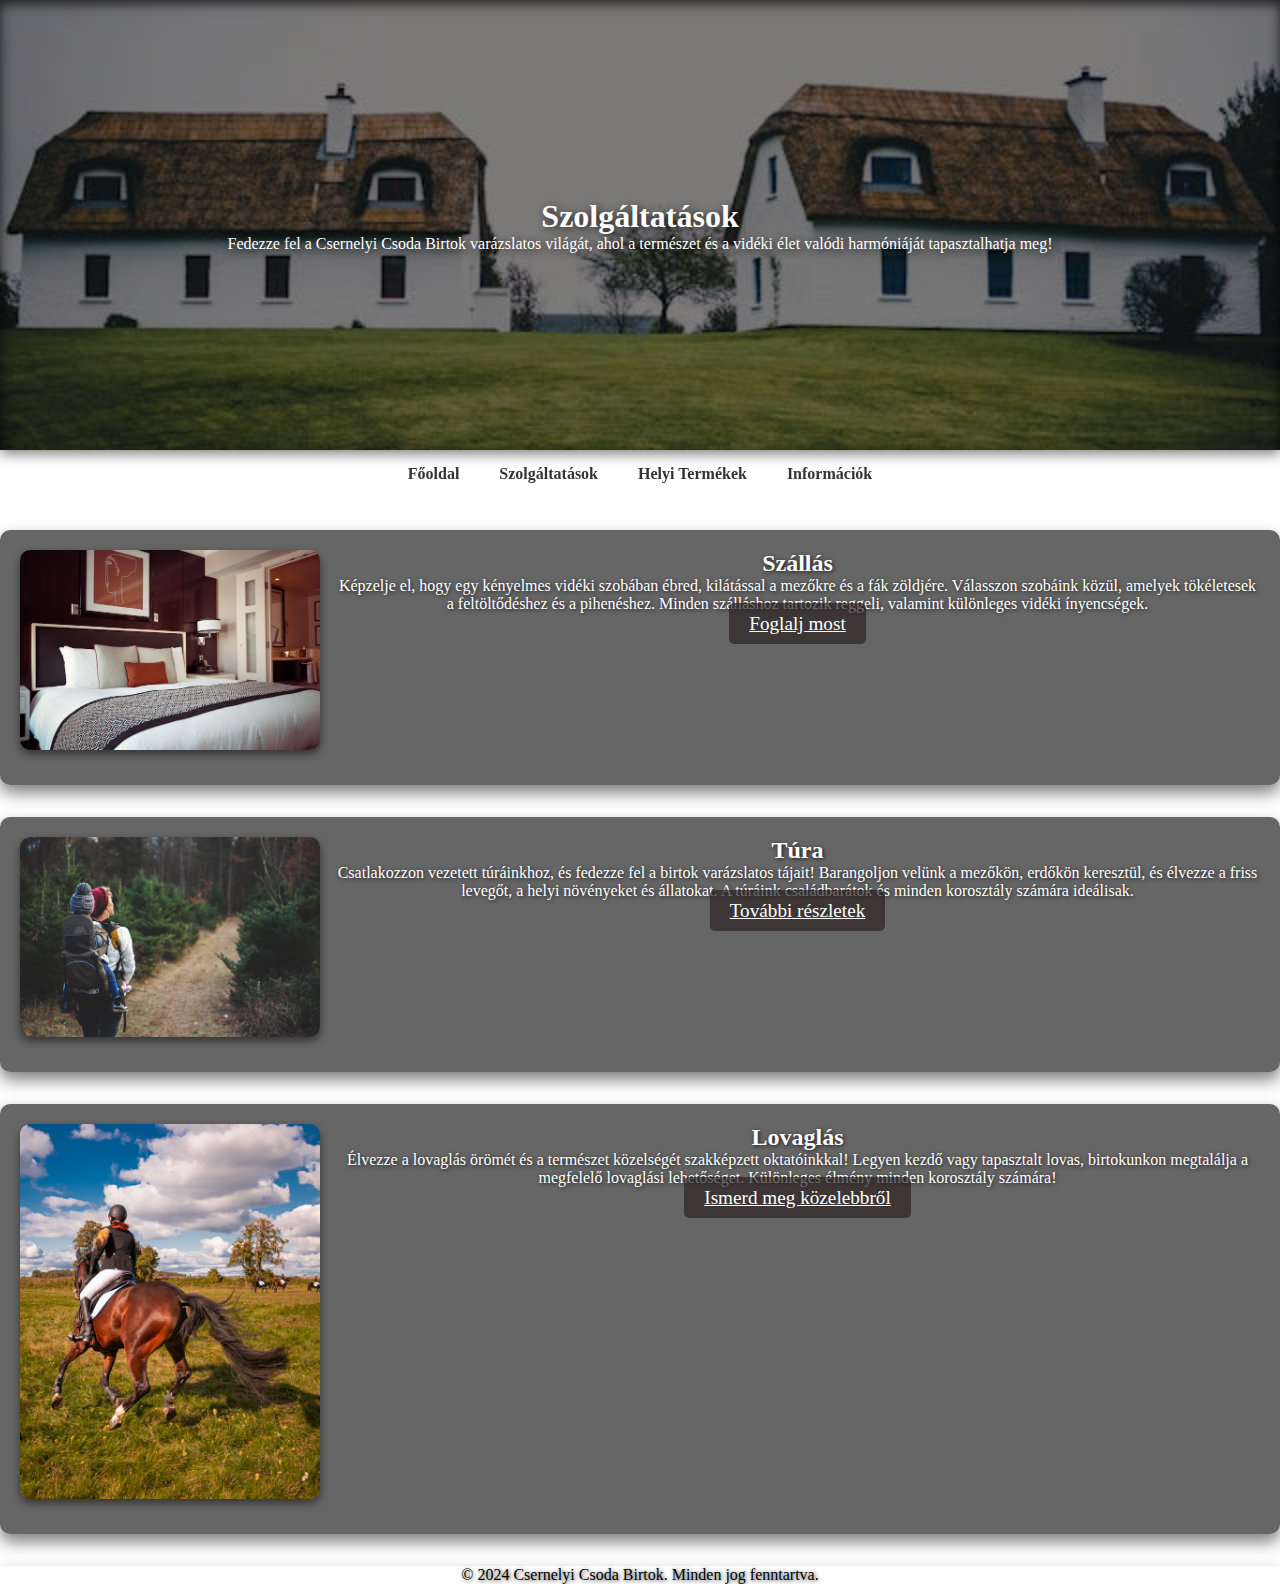
==== szolgaltatasok.html @ d5cd048e "Első feltöltés" ====
<!DOCTYPE html>
<html lang="hu">

<head>
    <meta charset="UTF-8">
    <meta name="viewport" content="width=device-width, initial-scale=1.0">
    <title>Csernelyi Csoda Birtok - Szolgáltatások</title>
    <meta name="description"
        content="Tekintse meg a Csernelyi Csoda Birtok szolgáltatásait: szállás, túrák és lovaglás. Élvezze a természet közelségét és egy pihentető kikapcsolódást.">
    <link rel="stylesheet" href="css/style.css">
</head>

<body>

    <div class="container-subpage">

        <header>
            <h1>Szolgáltatások</h1>
            <p>Fedezze fel a Csernelyi Csoda Birtok varázslatos világát, ahol a természet és a vidéki élet valódi
                harmóniáját tapasztalhatja meg!</p>
        </header>

        <nav class="navbar">
            <nav class="navbar">
                <ul class="menu">
                    <li class="menu-item"><a href="index.html">Főoldal</a></li>
                    <li class="menu-item">
                        <a href="szolgaltatasok.html">Szolgáltatások</a>
                        <ul class="submenu">
                            <li><a href="szolgaltatasok.html#szallas">Szállás</a></li>
                            <li><a href="szolgaltatasok.html#tura">Túra</a></li>
                            <li><a href="szolgaltatasok.html#lovaglas">Lovaglás</a></li>
                        </ul>
                    </li>
                    <li class="menu-item">
                        <a href="helyi-termekek.html">Helyi Termékek</a>
                        <ul class="submenu">
                            <li><a href="helyi-termekek.html#sajtok">Sajtok</a></li>
                            <li><a href="helyi-termekek.html#husok">Húsok</a></li>
                            <li><a href="helyi-termekek.html#szorpok">Szörpök</a></li>
                        </ul>
                    </li>
                    <li class="menu-item">
                        <a href="infok.html">Információk</a>
                        <ul class="submenu">
                            <li><a href="infok.html#rolunk">Rólunk</a></li>
                            <li><a href="infok.html#kapcsolat">Kapcsolat</a></li>
                            <li><a href="infok.html#gallery">Galéria</a></li>
                        </ul>
                    </li>
                </ul>
            </nav>
        </nav>

        <main class="szolgaltatasok">

            <section id="szallas" class="szallas">
                    <img src="img/szallas.jpg" alt="Csernelyi szállás">
                    <h2>Szállás</h2>
                    <p>Képzelje el, hogy egy kényelmes vidéki szobában ébred, kilátással a mezőkre és a fák zöldjére.
                        Válasszon szobáink közül, amelyek tökéletesek a feltöltődéshez és a pihenéshez. Minden
                        szálláshoz tartozik reggeli, valamint különleges vidéki ínyencségek.</p>
                    <a href="infok.html#forms" class="button">Foglalj most</a>
            </section>

            <section id="tura" class="tura">
                    <img src="img/tura.jpg" alt="Túrázás a Csernelyi Csoda Birtokon">
                    <h2>Túra</h2>
                    <p>Csatlakozzon vezetett túráinkhoz, és fedezze fel a birtok varázslatos tájait! Barangoljon velünk
                        a mezőkön, erdőkön keresztül, és élvezze a friss levegőt, a helyi növényeket és állatokat. A
                        túráink családbarátok és minden korosztály számára ideálisak.</p>
                    <a href="infok.html#forms" class="button">További részletek</a>
            </section>

            <section id="lovaglas" class="lovaglas">
                    <img src="img/lovaglas.jpg" alt="Lovaglás Csernelyi Csoda Birtokon">
                    <h2>Lovaglás</h2>
                    <p>Élvezze a lovaglás örömét és a természet közelségét szakképzett oktatóinkkal! Legyen kezdő vagy
                        tapasztalt lovas, birtokunkon megtalálja a megfelelő lovaglási lehetőséget. Különleges élmény
                        minden korosztály számára!</p>
                    <a href="infok.html#forms" class="button">Ismerd meg közelebbről</a>
            </section>
        </main>

        <footer>
            <p>&copy; 2024 Csernelyi Csoda Birtok. Minden jog fenntartva.</p>
        </footer>

    </div>

    <script src="script/scroll.js"></script>

</body>

</html>
---- css/style.css ----
* {
    box-sizing: border-box;
    margin: 0;
    padding: 0;
}

body {
    text-align: center;
    min-height: 100vh;
}

/* Container */
.container {
    width: 100%;
    display: grid;
    grid-template-areas:
        "header header header header header"
        "nav nav nav nav nav"
        "left-kapcsolat bevezetes bevezetes bevezetes right-vendegelmenyek"
        "left-kapcsolat szolgaltatasok szolgaltatasok szolgaltatasok right-vendegelmenyek"
        "left-kapcsolat helyi-termekek helyi-termekek helyi-termekek right-vendegelmenyek"
        "footer footer footer footer footer";
    grid-template-columns: repeat(5, 1fr);
    gap: 20px;
}

/* Header */

header {
    grid-area: header;
    background-image: url(../img/tanyahaz.jpg);
    background-size: cover;
    background-position: center;
    height: 50vh;
    display: flex;
    flex-direction: column;
    align-items: center;
    justify-content: center;
    color: #ffffff;
    position: relative;
    padding: 20px;
    box-shadow: 0px 4px 12px rgba(0, 0, 0, 0.5);
    text-shadow: 2px 2px 8px rgba(0, 0, 0, 0.8);
}

header::after {
    content: '';
    position: absolute;
    top: 0;
    left: 0;
    right: 0;
    bottom: 0;
    background-color: rgba(0, 0, 0, 0.5);
    z-index: 1;
    box-shadow: inset 0px 4px 12px rgba(0, 0, 0, 0.7);
}

header h1,
header p {
    position: relative;
    z-index: 2;
}

/* Header video */

.modal {
    display: none;
    position: fixed;
    z-index: 1000;
    left: 0;
    top: 0;
    width: 100%;
    height: 100%;
    background-color: rgba(0, 0, 0, 0.8);
}

.modal-content {
    position: relative;
    margin: auto;
    padding: 0;
    width: 80%;
    max-width: 800px;
    top: 50%;
    transform: translateY(-50%);
    z-index: 1001;
}

/* Header gomb */

.button {
    margin-top: 20px;
    padding: 10px 20px;
    background-color: rgba(40, 31, 31, 0.672);
    color: #ffffff;
    border: none;
    border-radius: 5px;
    cursor: pointer;
    transition: background-color 0.3s, transform 0.2s;
    font-size: 1.2em;
    position: relative;
    z-index: 2;
}

.button:hover {
    background-color: rgba(255, 0, 0, 1);
    transform: scale(1.05);
}

/* grid-area */

.bevezetes {
    grid-area: bevezetes;
}

.szolgaltatasok {
    grid-area: szolgaltatasok;
}

.helyi-termekek {
    grid-area: helyi-termekek;
}

/* Left-Kapcsolat */

.left-kapcsolat {
    background-color: rgba(0, 0, 0, 0.6);
    grid-area: left-kapcsolat;
    padding: 20px;
    border-radius: 8px;
    display: flex;
    flex-direction: column;
    align-items: center;
    justify-content: center;
    transition: transform 0.3s ease;
    width: 100%;
    box-shadow: 0px 4px 12px rgba(0, 0, 0, 0.5);
}

.left-kapcsolat:hover {
    transform: scale(1.02);
}

.left-kapcsolat h2,
.left-kapcsolat p {
    text-shadow: 1px 1px 4px rgba(0, 0, 0, 0.8);
    color: #fff;
}

.contact-links {
    display: flex;
    flex-direction: column;
    gap: 10px;
    margin-bottom: 20px;
}

.contact-item {
    display: flex;
    align-items: center;
    font-size: 1.2em;
    color: #f7f7f7;
    text-decoration: none;
    padding: 8px;
    border-radius: 5px;
    transition: background-color 0.3s ease, color 0.3s ease;
    box-shadow: 0px 2px 5px rgba(0, 0, 0, 0.3);
}

.contact-item i {
    margin-right: 10px;
    font-size: 22px;
}

.contact-item:hover {
    background-color: #007bff;
    color: #fff;
}

.map {
    margin-top: 20px;
    box-shadow: 0px 4px 8px rgba(0, 0, 0, 0.4);
}

.map iframe {
    border-radius: 8px;
}

/* Righ-Vendégélmények */

.right-vendegelmenyek {
    background-color: rgba(0, 0, 0, 0.6);
    grid-area: right-vendegelmenyek;
    padding: 20px;
    border-radius: 10px;
    display: flex;
    flex-direction: column;
    align-items: center;
    justify-content: center;
    transition: transform 0.3s ease;
    width: 100%;
    box-shadow: 0px 4px 12px rgba(0, 0, 0, 0.5);
}

.right-vendegelmenyek:hover {
    transform: scale(1.02);
}

.right-vendegelmenyek h2,
.right-vendegelmenyek p {
    text-shadow: 1px 1px 4px rgba(0, 0, 0, 0.8); 
    color: #fff;
}

.testimonial-container {
    position: relative;
    height: 150px;
    overflow: hidden;
    margin: 20px 0;
    box-shadow: 0px 4px 10px rgba(0, 0, 0, 0.5);
    border-radius: 8px;
    background-color: rgba(255, 255, 255, 0.1);
}

.testimonial {
    display: none;
    opacity: 0;
    transition: opacity 0.5s ease;
}

.testimonial.active {
    display: block;
    opacity: 1;
}

.testimonial-buttons {
    text-align: center;
    margin: 20px 0;
}

.prev-button,
.next-button {
    padding: 10px 15px;
    margin: 0 10px;
    background-color: #007bff;
    color: #ffffff;
    border: none;
    border-radius: 5px;
    cursor: pointer;
    transition: background-color 0.3s, transform 0.2s;
}

.prev-button:hover,
.next-button:hover {
    background-color: #0056b3;
    transform: scale(1.05);
}

/* Footer */
footer {
    grid-area: footer;
    display: flex;
    align-items: center;
    justify-content: center;
    text-align: center;
    box-shadow: 0px 8px 16px rgba(0, 0, 0, 0.5);
}

.zaro {
    background-color: rgba(0, 0, 0, 0.6);
    color: white !important;
    padding: 40px 20px;
    position: relative;
    width: 100%;
    border-radius: 10px;
    box-shadow: 0px 4px 12px rgba(0, 0, 0, 0.5);
}

footer h2,
footer p {
    text-shadow: 1px 1px 4px rgba(0, 0, 0, 0.8);
}

/* Navbar */
.navbar {
    grid-area: nav;
    width: 100%;
    background-color: transparent;
    position: sticky;
    top: 0;
    transition: background-color 0.3s ease;
    z-index: 10;
}

.menu {
    display: flex;
    list-style-type: none;
    padding: 0;
    margin: 0;
    justify-content: center;
}

.menu-item {
    position: relative;
}

.menu-item a {
    display: block;
    padding: 15px 20px;
    color: #333;
    text-decoration: none;
    font-weight: bold;
    transition: color 0.3s ease;
}

.menu-item a:hover {
    color: #007bff;
}

.submenu {
    display: none;
    position: absolute;
    top: 100%;
    left: 0;
    background-color: #ffffff;
    box-shadow: 0px 8px 16px rgba(0, 0, 0, 0.2);
    list-style: none;
    padding: 0;
    margin: 0;
    z-index: 10;
}

.menu-item:hover .submenu {
    display: block;
}

.submenu li a {
    padding: 10px 20px;
    display: block;
    color: #333 !important;
    text-decoration: none;
}

.submenu li a:hover {
    background-color: #f0f0f0;
    color: #007bff;
}

/* Scrolled Navbar */
.scrolled {
    background-color: rgba(128, 128, 128, 0.8);
}

.scrolled .menu-item a {
    color: white;
}

/* Section */
section {
    margin: 2em 0;
    padding: 20px;
    border-radius: 10px;
    background-color: rgba(0, 0, 0, 0.6);
    transition: transform 0.2s;
    box-shadow: 0px 8px 16px rgba(0, 0, 0, 0.5); /* Külső árnyék */
    color: #ffffff;
}

section:hover {
    transform: translateY(-5px);
}

section h2,
section p,
section ul li {
    text-shadow: 1px 1px 4px rgba(0, 0, 0, 0.8);
}

section ul li {
    list-style-type: none;
    font-size: 1.2em;
    margin: 10px 0;
    color: #ffffff;
}

img {
    width: 100%;
    max-width: 300px; 
    height: auto; 
    border-radius: 10px;
    margin: 0 15px 15px 0;
    float: left;
    box-shadow: 0 4px 8px rgba(0, 0, 0, 0.5);
}

section::after {
    content: "";
    display: table;
    clear: both;
}

/* form */

.button-container {
    margin-bottom: 20px;
}

.tab-button {
    background-color: #444;
    color: white;
    border: none;
    padding: 15px 20px;
    margin: 10px;
    cursor: pointer;
    font-size: 1.2em;
    transition: background-color 0.3s;
    box-shadow: 0 2px 5px rgba(0, 0, 0, 0.5);
}

.tab-button:hover {
    background-color: #666;
}

.form-container {
    background-color: rgba(100, 100, 100, 0.8);
    padding: 40px;
    border-radius: 10px;
    box-shadow: 0 4px 20px rgba(0, 0, 0, 0.3);
    text-align: center;
}

.form {
    display: none;
}

.form.active {
    display: block;
}

input, textarea {
    width: 100%;
    padding: 10px;
    margin: 10px 0;
    border: none;
    border-radius: 5px;
}

button[type="submit"] {
    background-color: #28a745;
    color: white;
    border: none;
    padding: 10px 15px;
    cursor: pointer;
    border-radius: 5px;
    transition: background-color 0.3s;
}

button[type="submit"]:hover {
    background-color: #218838;
}

/* CTA Button */
.cta-button {
    background-color: #007bff;
    color: #ffffff;
    padding: 10px 20px;
    border: none;
    border-radius: 5px;
    font-size: 1.1em;
    font-weight: bold;
    text-decoration: none;
    display: inline-block;
    text-align: center;
    transition: background-color 0.3s, box-shadow 0.3s;
    box-shadow: 0 4px 8px rgba(0, 0, 0, 0.4);
}

.cta-button:hover {
    background-color: #0056b3;
    box-shadow: 0 6px 12px rgba(0, 0, 0, 0.5);
}

/* reszponzív dizájn */

@media (max-width: 768px) {
    .container {
        grid-template-areas:
            "header"
            "nav"
            "left-kapcsolat"
            "bevezetes"
            "szolgaltatasok"
            "helyi-termekek"
            "right-vendegelmenyek"
            "footer";
        grid-template-columns: 1fr;
    }

    header {
        height: 30vh;
    }

    h1 {
        font-size: 2.5em;
    }

    .button {
        font-size: 1em;
    }

    .left-kapcsolat,
    .right-vendegelmenyek {
        margin: 0 10px;
    }

    .contact-item {
        font-size: 16px;
    }
}

@media (max-width: 480px) {
    h1 {
        font-size: 2em;
    }

    .left-kapcsolat h2,
    .right-vendegelmenyek h2 {
        font-size: 20px;
    }

    .left-kapcsolat p,
    .right-vendegelmenyek p {
        font-size: 14px;
    }
}
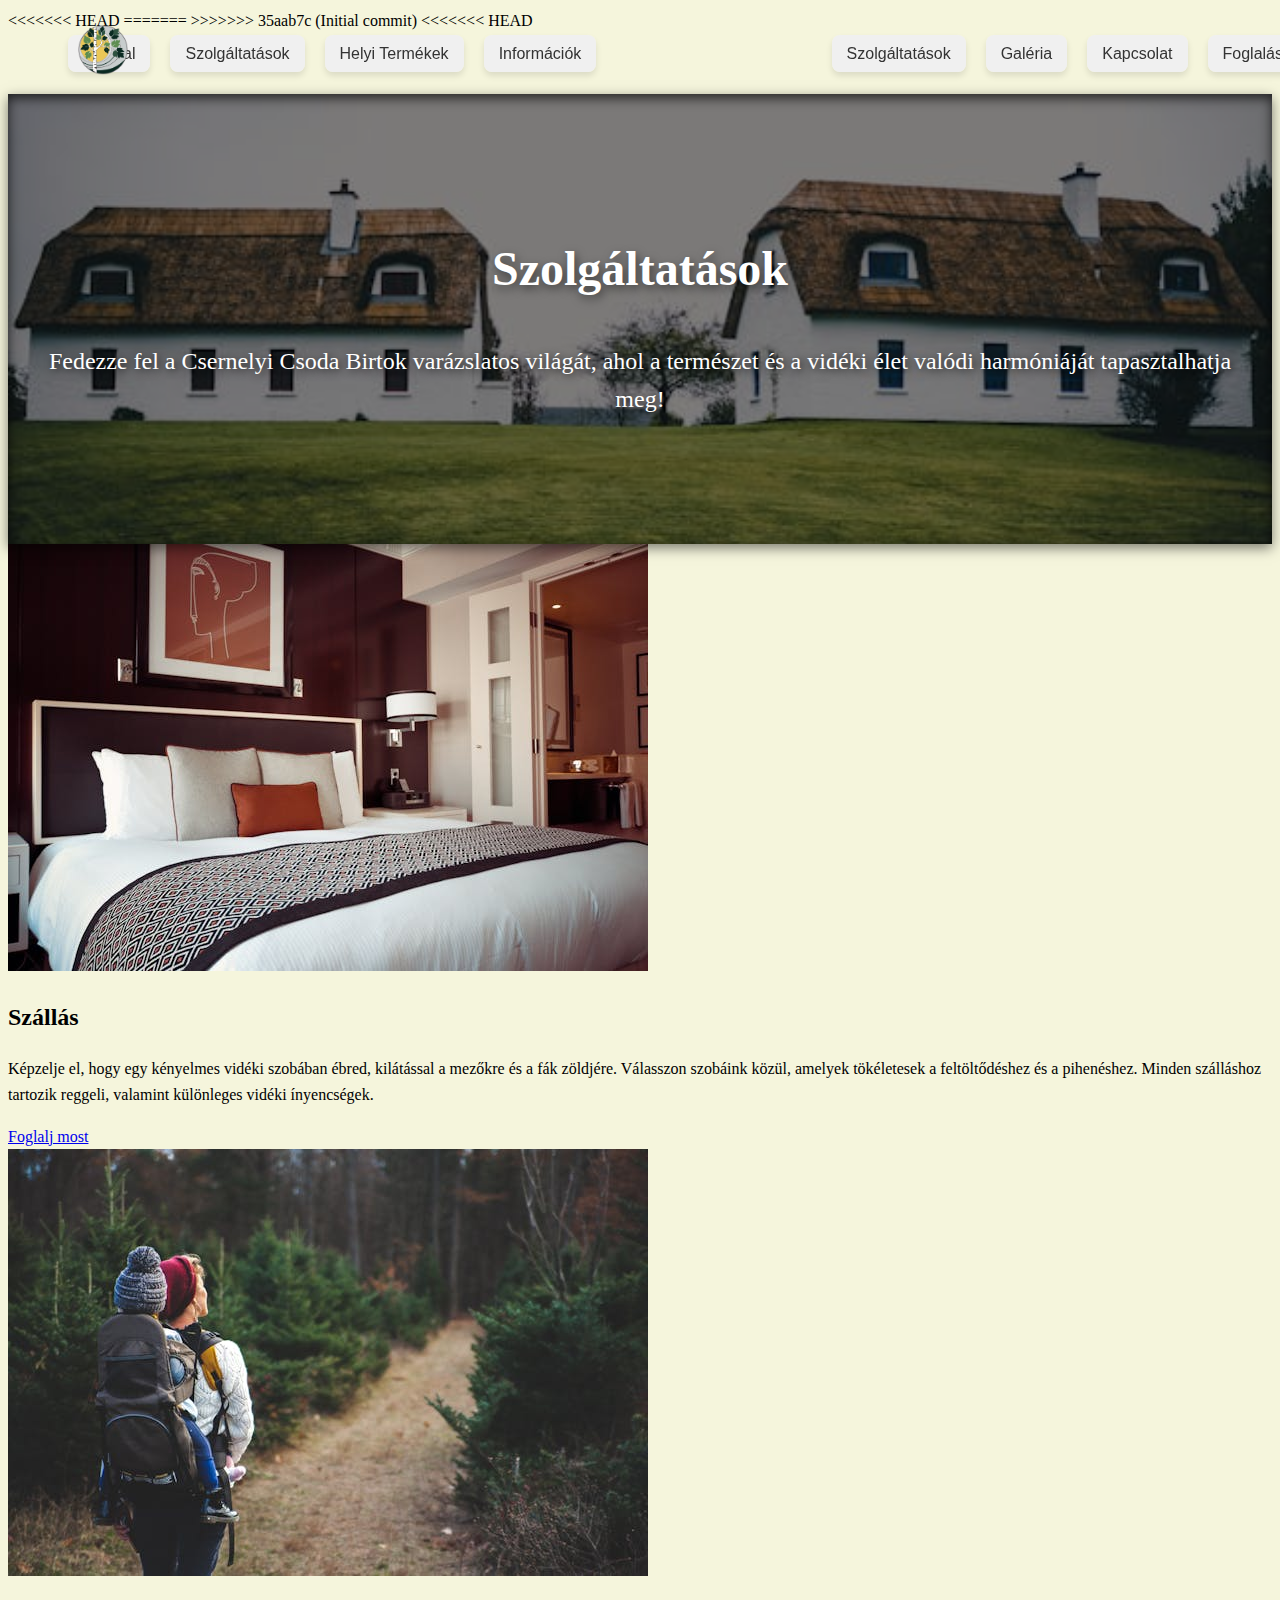
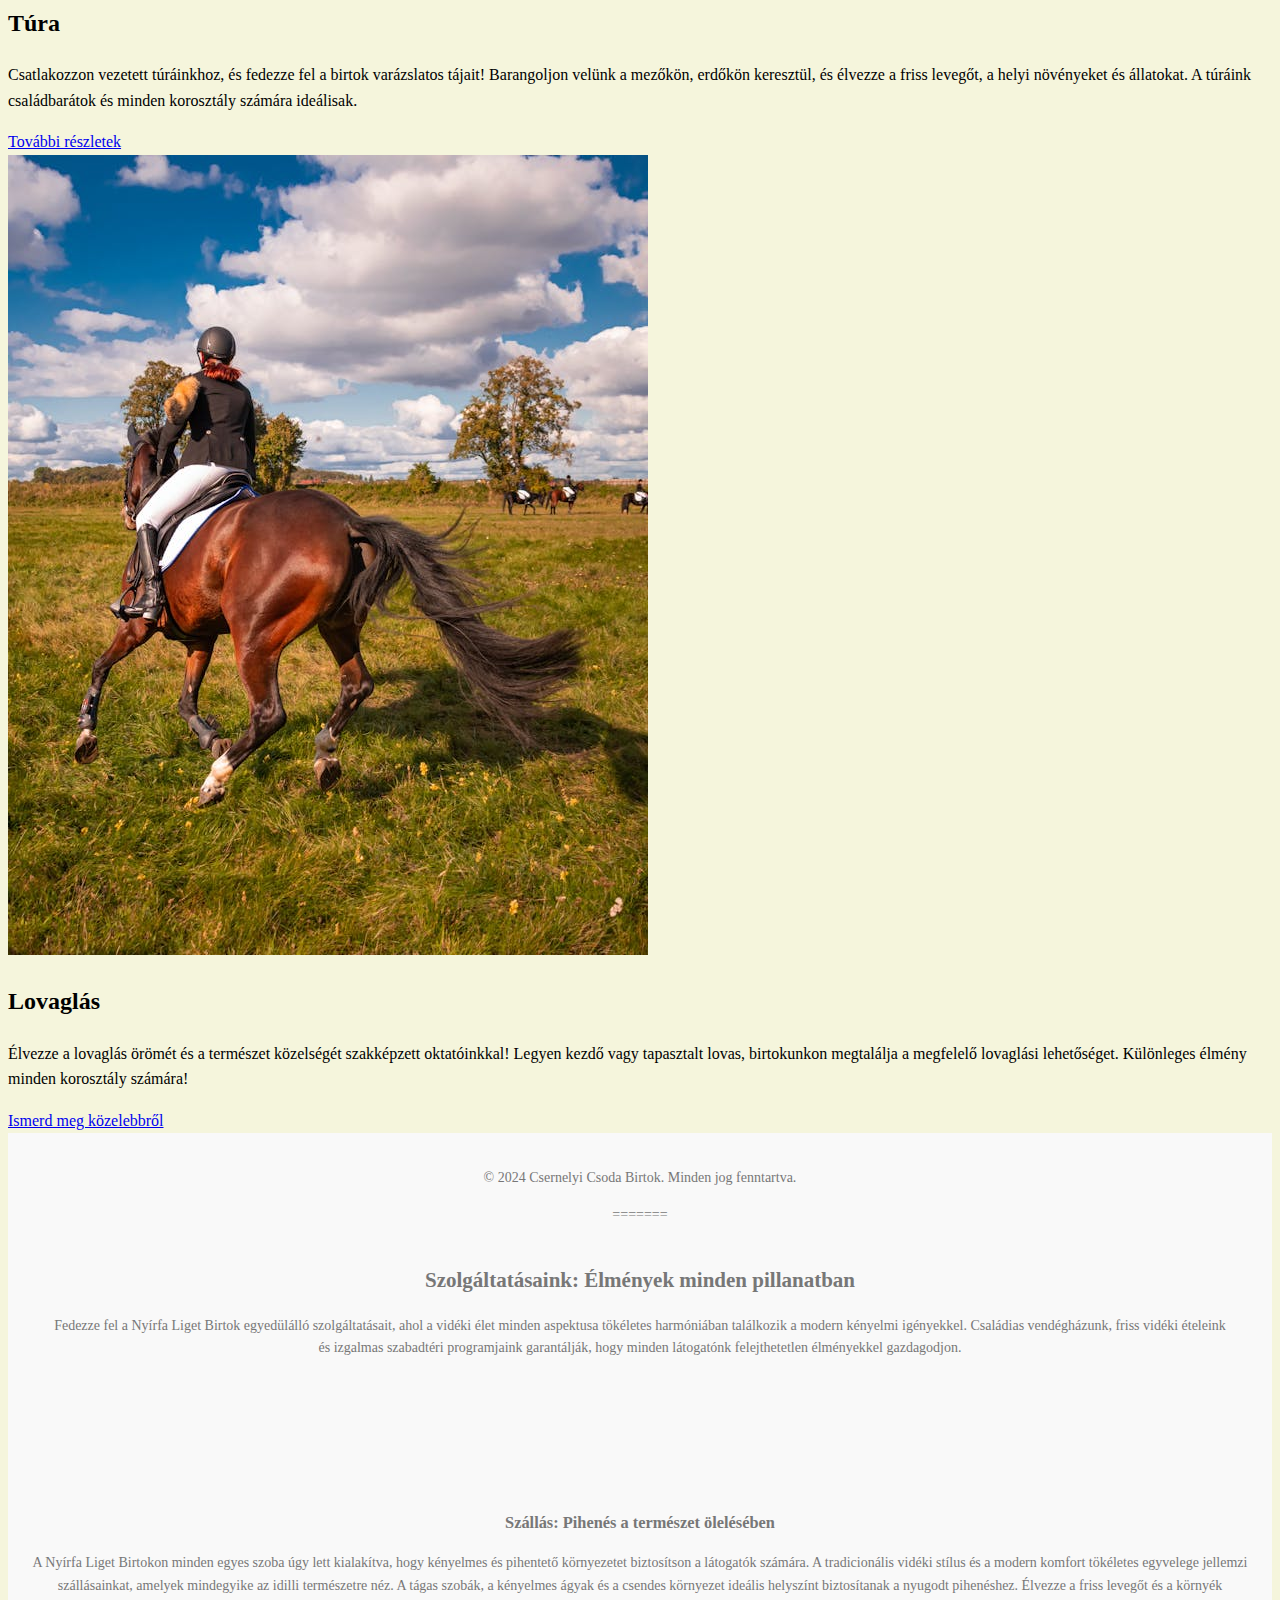
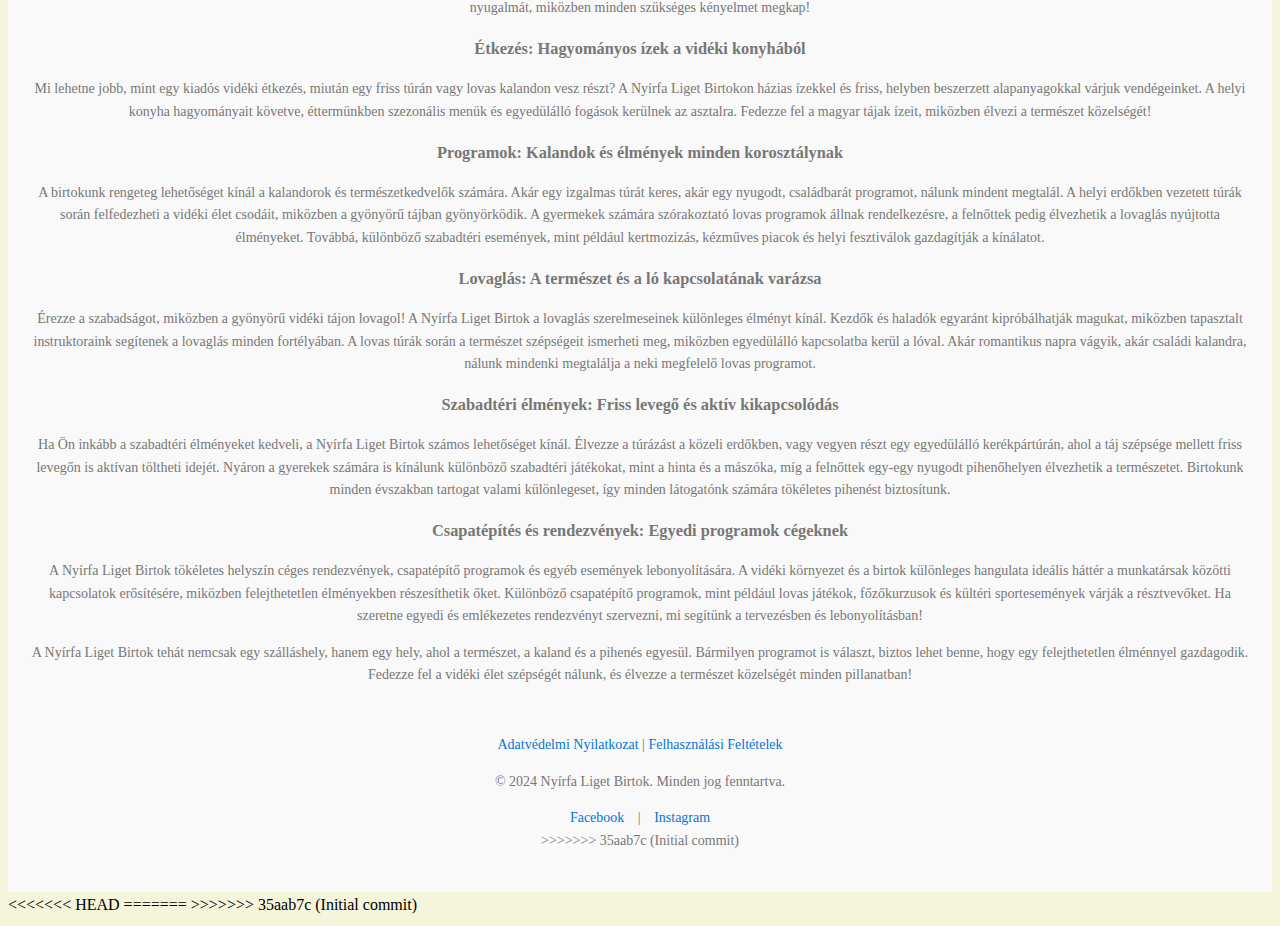
==== commit 55e64ee3: "Initial commit" ====
--- a/szolgaltatasok.html
+++ b/szolgaltatasok.html
@@ -4,13 +4,20 @@
 <head>
     <meta charset="UTF-8">
     <meta name="viewport" content="width=device-width, initial-scale=1.0">
+<<<<<<< HEAD
     <title>Csernelyi Csoda Birtok - Szolgáltatások</title>
     <meta name="description"
         content="Tekintse meg a Csernelyi Csoda Birtok szolgáltatásait: szállás, túrák és lovaglás. Élvezze a természet közelségét és egy pihentető kikapcsolódást.">
+=======
+    <title>Szolgáltatások</title>
+    <meta name="description"
+        content="Ismerje meg a Nyírfa Liget Birtok különleges szolgáltatásait! Kényelmes szállás, ínycsiklandó vidéki ételek, lovaglás és változatos szabadtéri programok várják a kikapcsolódásra és feltöltődésre vágyó vendégeket.">
+>>>>>>> 35aab7c (Initial commit)
     <link rel="stylesheet" href="css/style.css">
 </head>
 
 <body>
+<<<<<<< HEAD
 
     <div class="container-subpage">
 
@@ -84,12 +91,174 @@
 
         <footer>
             <p>&copy; 2024 Csernelyi Csoda Birtok. Minden jog fenntartva.</p>
+=======
+    <div class="container">
+
+
+         <!-- Navigation -->
+         <nav class="navbar" aria-label="Fő navigáció">
+
+            <a href="index.html" class="logo" aria-label="Nyírfa Liget főoldal">
+                <img src="img/logo.png" alt="Nyírfa Liget Birtok Logo">
+            </a>
+
+            <ul class="menu">
+
+                <li>
+                    <a href="szolgaltatasok.html" aria-label="Szolgáltatások oldal">Szolgáltatások</a>
+                    <ul class="submenu" aria-label="Szolgáltatások almenü">
+                        <li><a href="szolgaltatasok.html#szolg-szallas" aria-label="Szállás szolgáltatás">Szállás</a></li>
+                        <li><a href="szolgaltatasok.html#szolg-etkezes" aria-label="Étkezés szolgáltatás">Étkezés</a></li>
+                        <li><a href="szolgaltatasok.html#szolg-programok" aria-label="Programok szolgáltatás">Programok</a></li>
+                        <li><a href="szolgaltatasok.html#szolg-lovaglas" aria-label="Lovaglás szolgáltatás">Lovaglás</a></li>
+                        <li><a href="szolgaltatasok.html#szolg-szabadter" aria-label="Szabadtéri élmények szolgáltatás">Szabadtéri élmények</a></li>
+                        <li><a href="szolgaltatasok.html#szolg-csapatep" aria-label="Csapatépítés szolgáltatás">Csapatépítés</a></li>
+                    </ul>
+                </li>
+                <li><a href="galeria.html" aria-label="Galéria oldal">Galéria</a></li>
+                <li><a href="kapcsolat.html" aria-label="Kapcsolat oldal">Kapcsolat</a></li>
+                <li><a href="foglalas.html" aria-label="Foglalás oldal">Foglalás</a></li>
+            </ul>
+
+            <div class="mobile-menu-icon" aria-label="Mobil menü ikon" aria-expanded="false">
+                <span></span>
+                <span></span>
+                <span></span>
+            </div>
+
+            <div class="mobile-menu" aria-hidden="true">
+                <button class="close-button" aria-label="Menü bezárása">&times;</button>
+                <ul>
+                    <li><a href="index.html" aria-label="Főoldal">Főoldal</a></li>
+                    <li><a href="szolgaltatasok.html" aria-label="Szolgáltatások oldal">Szolgáltatások</a></li>
+                    <li><a href="galeria.html" aria-label="Galéria oldal">Galéria</a></li>
+                    <li><a href="kapcsolat.html" aria-label="Kapcsolat oldal">Kapcsolat</a></li>
+                    <li><a href="foglalas.html" aria-label="Foglalás oldal">Foglalás</a></li>
+                </ul>
+            </div>
+        </nav>
+
+        <!-- Main Content -->
+        <main>
+            <section class="szolgaltatasok" aria-labelledby="szolgaltatasok-cim">
+                    <h2 id="szolgaltatasok-cim">Szolgáltatásaink: Élmények minden pillanatban</h2>
+                    <p>Fedezze fel a Nyírfa Liget Birtok egyedülálló szolgáltatásait, ahol a vidéki élet minden
+                        aspektusa tökéletes
+                        harmóniában találkozik a modern kényelmi igényekkel. Családias vendégházunk, friss vidéki
+                        ételeink és izgalmas
+                        szabadtéri programjaink garantálják, hogy minden látogatónk felejthetetlen élményekkel
+                        gazdagodjon.</p>
+                </div>
+
+                <article id="szolg-szallas" class="szolg-article">
+                    <h3>Szállás: Pihenés a természet ölelésében</h3>
+                    <p>A Nyírfa Liget Birtokon minden egyes szoba úgy lett kialakítva, hogy kényelmes és pihentető
+                        környezetet
+                        biztosítson a látogatók számára. A tradicionális vidéki stílus és a modern komfort tökéletes
+                        egyvelege jellemzi
+                        szállásainkat, amelyek mindegyike az idilli természetre néz. A tágas szobák, a kényelmes ágyak
+                        és a csendes
+                        környezet ideális helyszínt biztosítanak a nyugodt pihenéshez. Élvezze a friss levegőt és a
+                        környék nyugalmát,
+                        miközben minden szükséges kényelmet megkap!</p>
+                </article>
+
+                <article id="szolg-etkezes" class="szolg-article">
+                    <h3>Étkezés: Hagyományos ízek a vidéki konyhából</h3>
+                    <p>Mi lehetne jobb, mint egy kiadós vidéki étkezés, miután egy friss túrán vagy lovas kalandon vesz
+                        részt? A Nyírfa
+                        Liget Birtokon házias ízekkel és friss, helyben beszerzett alapanyagokkal várjuk vendégeinket. A
+                        helyi konyha
+                        hagyományait követve, éttermünkben szezonális menük és egyedülálló fogások kerülnek az asztalra.
+                        Fedezze fel a
+                        magyar tájak ízeit, miközben élvezi a természet közelségét!</p>
+                </article>
+
+                <article id="szolg-programok" class="szolg-article">
+                    <h3>Programok: Kalandok és élmények minden korosztálynak</h3>
+                    <p>A birtokunk rengeteg lehetőséget kínál a kalandorok és természetkedvelők számára. Akár egy
+                        izgalmas túrát keres,
+                        akár egy nyugodt, családbarát programot, nálunk mindent megtalál. A helyi erdőkben vezetett
+                        túrák során
+                        felfedezheti a vidéki élet csodáit, miközben a gyönyörű tájban gyönyörködik. A gyermekek számára
+                        szórakoztató
+                        lovas programok állnak rendelkezésre, a felnőttek pedig élvezhetik a lovaglás nyújtotta
+                        élményeket. Továbbá,
+                        különböző szabadtéri események, mint például kertmozizás, kézműves piacok és helyi fesztiválok
+                        gazdagítják a
+                        kínálatot.</p>
+                </article>
+
+                <article id="szolg-lovaglas" class="szolg-article">
+                    <h3>Lovaglás: A természet és a ló kapcsolatának varázsa</h3>
+                    <p>Érezze a szabadságot, miközben a gyönyörű vidéki tájon lovagol! A Nyírfa Liget Birtok a lovaglás
+                        szerelmeseinek
+                        különleges élményt kínál. Kezdők és haladók egyaránt kipróbálhatják magukat, miközben tapasztalt
+                        instruktoraink
+                        segítenek a lovaglás minden fortélyában. A lovas túrák során a természet szépségeit ismerheti
+                        meg, miközben
+                        egyedülálló kapcsolatba kerül a lóval. Akár romantikus napra vágyik, akár családi kalandra,
+                        nálunk mindenki
+                        megtalálja a neki megfelelő lovas programot.</p>
+                </article>
+
+                <article id="szolg-szabadter" class="szolg-article">
+                    <h3>Szabadtéri élmények: Friss levegő és aktív kikapcsolódás</h3>
+                    <p>Ha Ön inkább a szabadtéri élményeket kedveli, a Nyírfa Liget Birtok számos lehetőséget kínál.
+                        Élvezze a túrázást
+                        a közeli erdőkben, vagy vegyen részt egy egyedülálló kerékpártúrán, ahol a táj szépsége mellett
+                        friss levegőn is
+                        aktívan töltheti idejét. Nyáron a gyerekek számára is kínálunk különböző szabadtéri játékokat,
+                        mint a hinta és a
+                        mászóka, míg a felnőttek egy-egy nyugodt pihenőhelyen élvezhetik a természetet. Birtokunk minden
+                        évszakban
+                        tartogat valami különlegeset, így minden látogatónk számára tökéletes pihenést biztosítunk.</p>
+                </article>
+
+                <article id="szolg-csapatep" class="szolg-article">
+                    <h3>Csapatépítés és rendezvények: Egyedi programok cégeknek</h3>
+                    <p>A Nyírfa Liget Birtok tökéletes helyszín céges rendezvények, csapatépítő programok és egyéb
+                        események
+                        lebonyolítására. A vidéki környezet és a birtok különleges hangulata ideális háttér a
+                        munkatársak közötti
+                        kapcsolatok erősítésére, miközben felejthetetlen élményekben részesíthetik őket. Különböző
+                        csapatépítő
+                        programok, mint például lovas játékok, főzőkurzusok és kültéri sportesemények várják a
+                        résztvevőket. Ha szeretne
+                        egyedi és emlékezetes rendezvényt szervezni, mi segítünk a tervezésben és lebonyolításban!</p>
+                </article>
+
+                <article class="szolg-footer">
+                    <p>A Nyírfa Liget Birtok tehát nemcsak egy szálláshely, hanem egy hely, ahol a természet, a kaland
+                        és a pihenés
+                        egyesül. Bármilyen programot is választ, biztos lehet benne, hogy egy felejthetetlen élménnyel
+                        gazdagodik.
+                        Fedezze fel a vidéki élet szépségét nálunk, és élvezze a természet közelségét minden
+                        pillanatban!</p>
+                </article>
+            </section>
+        </main>
+
+        <!-- Footer -->
+        <footer>
+            <p><a href="adatvedelmi-nyilatkozat.html" target="_blank">Adatvédelmi Nyilatkozat</a> | <a
+                    href="felhasznalasi-feltetelek.html" target="_blank">Felhasználási Feltételek</a></p>
+            <p>© 2024 Nyírfa Liget Birtok. Minden jog fenntartva.</p>
+            <div class="social-links">
+                <a href="https://facebook.com" target="_blank" aria-label="Facebook oldalunk">Facebook</a> |
+                <a href="https://instagram.com" target="_blank" aria-label="Instagram oldalunk">Instagram</a>
+            </div>            
+>>>>>>> 35aab7c (Initial commit)
         </footer>
 
     </div>
 
+<<<<<<< HEAD
     <script src="script/scroll.js"></script>
 
+=======
+    <script src="script/menu.js"></script>
+>>>>>>> 35aab7c (Initial commit)
 </body>
 
 </html>--- a/css/style.css
+++ b/css/style.css
@@ -1,9 +1,167 @@
 * {
+<<<<<<< HEAD
     box-sizing: border-box;
+=======
     margin: 0;
     padding: 0;
-}
-
+    box-sizing: border-box;
+}
+
+body {
+    line-height: 1.6;
+    background-color: #F5F5DC;
+}
+
+/* A videó beállítása háttérként */
+.background-video {
+    position: fixed; /* Fixálja a videót a képernyőhöz */
+    top: 0;
+    left: 0;
+    width: 100%;
+    height: 100%;
+    object-fit: cover; /* Töltse ki az egész képernyőt */
+    z-index: -1; /* A videó alá helyezi a többi tartalmat */
+}
+
+/* Bizonyos elemek (pl. navigáció, footer) z-indexének állítása */
+header, footer, .container, .navbar, .mobile-menu {
+    z-index: 1;
+}
+
+/* Grid */
+.container {
+    display: grid;
+    grid-template-columns: repeat(12, 1fr);
+    grid-template-rows: auto;
+    gap: 20px;
+    padding: 20px;
+}
+
+header {
+    grid-column: 1 / -1;
+    text-align: center;
+}
+
+nav {
+    grid-column: 1 / -1;
+    z-index: 1000;
+}
+
+main {
+    grid-column: 1 / -1;
+}
+
+aside.lehetosegek {
+    grid-column: 9 / 13;
+}
+
+aside.velemenyek {
+    grid-column: 1 / -1;
+}
+
+footer {
+    grid-column: 1 / -1;
+}
+
+
+
+/* Header */
+header {
+    text-align: center;
+    color: rgb(26, 25, 25);
+    margin-top: 60px;
+}
+
+header h1 {
+    font-size: 3rem;
+    font-weight: bold;
+    text-shadow: 2px 4px 10px rgba(0, 0, 0, 0.5);
+    margin-bottom: 10px;
+}
+
+header p {
+    font-size: 1.5rem;
+    font-weight: 300;
+    margin-bottom: 20px;
+    animation: fadeIn 2s ease;
+}
+
+@keyframes fadeIn {
+    0% {
+        opacity: 0;
+    }
+    100% {
+        opacity: 1;
+    }
+}
+
+/* Gomb Stílus */
+header .button {
+    display: inline-block;
+    padding: 15px 30px;
+    font-size: 1.2rem;
+    color: white;
+    background: #00c8ff;
+    border: none;
+    border-radius: 30px;
+    text-decoration: none;
+    box-shadow: 0 4px 10px rgba(0, 0, 0, 0.3);
+    transition: transform 0.3s, box-shadow 0.3s;
+}
+
+header .button:hover {
+    background: #005f99;
+    transform: translateY(-5px);
+    box-shadow: 0 8px 15px rgba(0, 0, 0, 0.5);
+}
+
+header .button:active {
+    transform: translateY(2px);
+    box-shadow: 0 4px 10px rgba(0, 0, 0, 0.3);
+}
+
+/* Navbar */
+nav {
+    display: flex;
+    justify-content: space-between;
+    align-items: center;
+    padding: 15px 30px;
+    font-family: Arial, sans-serif;
+    font-size: 1rem;
+    position: fixed;
+    top: 10px;
+    width: 100%;
+    z-index: 1000;
+    transition: transform 0.5s ease-in-out;
+}
+
+nav.visible {
+    transform: translateY(0);
+}
+
+nav.hidden {
+    transform: translateY(-100%);
+}
+
+nav .logo img {
+    height: 50px;
+    transition: transform 0.3s ease;
+}
+
+nav .logo img:hover {
+    transform: scale(1.2);
+}
+
+nav ul.menu {
+    display: flex;
+    list-style: none;
+    gap: 20px;
+>>>>>>> 35aab7c (Initial commit)
+    margin: 0;
+    padding: 0;
+}
+
+<<<<<<< HEAD
 body {
     text-align: center;
     min-height: 100vh;
@@ -63,6 +221,160 @@
 
 /* Header video */
 
+=======
+nav ul.menu li {
+    position: relative;
+}
+
+nav ul.menu li a {
+    text-decoration: none;
+    color: #333;
+    padding: 10px 15px;
+    border-radius: 8px;
+    background: #f0f0f0;
+    box-shadow: 0 4px 6px rgba(0, 0, 0, 0.1);
+    transition: color 0.3s ease, transform 0.3s ease, background 0.3s ease;
+}
+
+nav ul.menu li a:hover {
+    color: white;
+    background: #007bbf; 
+    box-shadow: 0 6px 10px rgba(0, 0, 0, 0.2); 
+    transform: scale(1.05);
+}
+
+/* Dropdown Menü */
+nav ul.menu li ul.submenu {
+    display: none;
+    position: absolute;
+    top: 100%;
+    left: 0;
+    background: #f9f9f9;
+    box-shadow: 0 4px 6px rgba(0, 0, 0, 0.1);
+    border-radius: 5px;
+    overflow: hidden;
+}
+
+nav ul.menu li:hover ul.submenu {
+    display: block;
+}
+
+nav ul.menu li ul.submenu li {
+    width: 200px;
+}
+
+nav ul.menu li ul.submenu li a {
+    color: #333;
+    display: block;
+    padding: 10px;
+    transition: background 0.3s ease, color 0.3s ease;
+}
+
+nav ul.menu li ul.submenu li a:hover {
+    background: #007bbf;
+    color: white;
+}
+
+/* Mobil Menü */
+nav .mobile-menu-icon {
+    display: none;
+    flex-direction: column;
+    gap: 5px;
+    cursor: pointer;
+}
+
+nav .mobile-menu-icon span {
+    display: block;
+    width: 30px;
+    height: 3px;
+    background: #333;
+    border-radius: 3px;
+    transition: background 0.3s ease, transform 0.3s ease;
+}
+
+nav .mobile-menu {
+    display: none;
+    position: fixed;
+    top: 0;
+    left: 0;
+    width: 100%;
+    height: 100vh;
+    background: rgba(0, 0, 0, 0.7);
+    z-index: 999;
+    overflow-y: auto;
+    transition: opacity 0.3s ease;
+}
+
+nav .mobile-menu ul {
+    list-style: none;
+    padding: 0;
+    margin: 0;
+    text-align: center;
+    margin-top: 50px;
+}
+
+nav .mobile-menu li {
+    padding: 15px 0;
+}
+
+nav .mobile-menu li a {
+    color: #fff;
+    text-decoration: none;
+    font-size: 18px;
+    font-weight: bold;
+    display: block;
+    transition: color 0.3s ease;
+}
+
+nav .mobile-menu li a:hover {
+    color: #f9f9f9;
+}
+
+/* Close Button Stílus */
+.mobile-menu .close-button {
+    position: absolute;
+    top: 15px;
+    right: 20px;
+    background: none;
+    border: none;
+    font-size: 2rem;
+    color: white;
+    cursor: pointer;
+    z-index: 1001;
+    transition: transform 0.3s ease, color 0.3s ease;
+}
+
+.mobile-menu .close-button:hover {
+    transform: scale(1.2);
+    color: #f9f9f9;
+}
+
+/* Footer */
+footer {
+    grid-column: span 12;
+    text-align: center;
+    padding: 20px;
+    background-color: #f9f9f9;
+    font-size: 14px;
+    color: #777;
+}
+
+footer a {
+    text-decoration: none;
+    color: #0275d8;
+}
+
+footer .social-links a {
+    margin: 0 10px;
+    color: #0275d8;
+}
+
+footer .social-links a:hover {
+    color: #555;
+}
+
+/* Video */
+>>>>>>> 35aab7c (Initial commit)
 .modal {
     display: none;
     position: fixed;
@@ -85,6 +397,7 @@
     z-index: 1001;
 }
 
+<<<<<<< HEAD
 /* Header gomb */
 
 .button {
@@ -191,10 +504,57 @@
     grid-area: right-vendegelmenyek;
     padding: 20px;
     border-radius: 10px;
+=======
+/* Cookie banner */
+.cookie-banner {
+    background-color: rgba(0, 0, 0, 0.8);
+    color: white;
+    position: fixed;
+    bottom: 0;
+    left: 0;
+    width: 100%;
+    padding: 20px;
+    text-align: center;
+    display: none;
+    z-index: 9999;
+}
+
+.cookie-banner p {
+    margin: 0;
+    font-size: 14px;
+}
+
+.cookie-banner a {
+    color: #00aaff;
+    text-decoration: none;
+}
+
+.cookie-banner button {
+    background-color: #007bff;
+    color: white;
+    padding: 10px 20px;
+    border: none;
+    cursor: pointer;
+    font-size: 14px;
+    margin-top: 10px;
+}
+
+.cookie-banner button:hover {
+    background-color: #0056b3;
+}
+
+/* Main content */
+
+/* Főoldal */
+
+/* Alapvető közös stílus szekcióknak */
+.bemutatkozas, .elmenyek, .lehetosegek, .velemenyek {
+>>>>>>> 35aab7c (Initial commit)
     display: flex;
     flex-direction: column;
     align-items: center;
     justify-content: center;
+<<<<<<< HEAD
     transition: transform 0.3s ease;
     width: 100%;
     box-shadow: 0px 4px 12px rgba(0, 0, 0, 0.5);
@@ -218,12 +578,107 @@
     box-shadow: 0px 4px 10px rgba(0, 0, 0, 0.5);
     border-radius: 8px;
     background-color: rgba(255, 255, 255, 0.1);
+=======
+    background-color: rgba(255, 255, 255, 0.7);
+    border-radius: 15px;
+    box-shadow: 0 8px 15px rgba(0, 0, 0, 0.2); 
+    margin: 20px auto; 
+    padding: 30px; 
+    max-width: 1200px; 
+    color: #333; 
+    font-family: Arial, sans-serif; 
+    transition: transform 0.3s ease, box-shadow 0.3s ease;
+}
+
+.bemutatkozas:hover, .elmenyek:hover, .lehetosegek:hover, .velemenyek:hover {
+    transform: scale(1.03); 
+    box-shadow: 0 12px 20px rgba(0, 0, 0, 0.3); 
+}
+
+/* Egyedi színek a szekciókhoz */
+.bemutatkozas {
+    border-left: 5px solid #007bbf; 
+}
+
+.elmenyek {
+    border-left: 5px solid #ff4d4d;
+}
+
+.lehetosegek {
+    border-left: 5px solid #28a745;
+}
+
+.lehetosegek ul {
+    list-style: none; 
+    padding: 0; 
+    margin: 0;
+}
+
+.lehetosegek ul li {
+    margin-bottom: 10px;
+}
+
+.lehetosegek ul li a {
+    text-decoration: none;
+    color: #333; 
+    font-size: 16px; 
+    font-weight: 600; 
+    display: inline-block; 
+    padding: 10px;
+    border-radius: 5px; 
+    transition: background-color 0.3s ease, color 0.3s ease; 
+}
+
+.lehetosegek ul li a:hover {
+    color: #fff; 
+    background-color: #388E3C;
+}
+
+
+.velemenyek {
+    border-left: 5px solid #6c757d;
+    text-align: center; 
+}
+
+
+.bemutatkozas h2, .elmenyek h2, .lehetosegek h2, .velemenyek h2 {
+    font-size: 2rem;
+    margin-bottom: 15px;
+    color: #222; 
+    text-transform: uppercase; 
+}
+
+.bemutatkozas p, .elmenyek p, .lehetosegek p, .velemenyek p {
+    font-size: 1rem;
+    line-height: 1.6;
+    color: #555; 
+}
+
+
+.testimonial-container {
+    position: relative;
+    overflow: hidden;
+    text-align: center;
+>>>>>>> 35aab7c (Initial commit)
 }
 
 .testimonial {
     display: none;
     opacity: 0;
+<<<<<<< HEAD
     transition: opacity 0.5s ease;
+=======
+    font-size: large;
+    background: #f1f1f1;
+    padding: 20px;
+    border-radius: 50px;
+    margin: 15px auto;
+    position: relative;
+    max-width: 80%;
+    box-shadow: 0 4px 10px rgba(0, 0, 0, 0.1); 
+    font-style: italic;
+    transition: opacity 0.3s ease-in-out;
+>>>>>>> 35aab7c (Initial commit)
 }
 
 .testimonial.active {
@@ -254,6 +709,7 @@
     transform: scale(1.05);
 }
 
+<<<<<<< HEAD
 /* Footer */
 footer {
     grid-area: footer;
@@ -513,10 +969,474 @@
 
     .contact-item {
         font-size: 16px;
+=======
+/* Színek a véleményekhez */
+.testimonial:nth-child(odd) {
+    background-color: #e9f7fd; 
+}
+
+.testimonial:nth-child(even) {
+    background-color: #f9e3d0; 
+}
+
+/* Szolgaltatások */
+
+/* Szolgáltatások szekció */
+.szolgaltatasok {
+    background-color: rgba(255, 255, 255, 0.85); 
+    border-radius: 15px; 
+    box-shadow: 0 8px 15px rgba(0, 0, 0, 0.2); 
+    padding: 30px;
+    max-width: 1200px;
+    margin: 20px auto;
+    text-align: center;
+}
+
+/* Címek stílusa */
+.szolgaltatasok h2, .szolgaltatasok h3 {
+    color: #007bbf;
+    text-transform: uppercase;
+    margin-bottom: 15px;
+}
+
+.szolgaltatasok h3 {
+    font-size: 1.5rem;
+}
+
+/* Szöveg bekezdések */
+.szolgaltatasok p {
+    font-size: 1rem;
+    line-height: 1.6;
+    color: #555;
+    text-align: justify;
+    margin-bottom: 20px;
+}
+
+/* Cikkek (szolgáltatások részek) */
+.szolg-article {
+    margin-bottom: 40px;
+    padding: 20px;
+    border-left: 5px solid #007bbf; 
+    background: rgba(245, 245, 245, 0.9); 
+    border-radius: 10px;
+    transition: transform 0.3s ease, box-shadow 0.3s ease;
+}
+
+.szolg-article:hover {
+    transform: scale(1.02); 
+    box-shadow: 0 10px 20px rgba(0, 0, 0, 0.3); 
+}
+
+/* Footer rész */
+.szolg-footer {
+    text-align: center;
+    background-color: rgba(0, 0, 0, 0.05);
+    padding: 15px;
+    font-size: 0.9rem;
+    color: #444;
+    border-radius: 10px;
+}
+
+/* Kapcsolat */
+
+/* Kapcsolat szekció alapstílusa */
+.kapcsolat {
+    background-color: rgba(255, 255, 255, 0.85); 
+    border-radius: 15px; 
+    box-shadow: 0 8px 15px rgba(0, 0, 0, 0.2); 
+    padding: 30px;
+    max-width: 1200px;
+    margin: 20px auto;
+    font-family: Arial, sans-serif;
+    color: #333;
+    line-height: 1.6;
+}
+
+/* Címek */
+.kapcsolat h2, .kapcsolat h3 {
+    color: #007bbf; 
+    text-transform: uppercase;
+    text-align: center;
+    margin-bottom: 20px;
+}
+
+.kapcsolat h3 {
+    font-size: 1.5rem;
+}
+
+/* Bekezdések */
+.kapcsolat p {
+    margin-bottom: 20px;
+    text-align: justify;
+}
+
+/* Űrlap stílusok */
+form {
+    margin: 20px 0;
+    padding: 20px;
+    background: rgba(245, 245, 245, 0.9); 
+    border-radius: 10px;
+    box-shadow: 0 4px 10px rgba(0, 0, 0, 0.1);
+}
+
+label {
+    display: block;
+    margin-bottom: 10px;
+    font-weight: bold;
+    color: #555;
+}
+
+input[type="text"],
+input[type="email"],
+input[type="tel"],
+textarea {
+    width: 100%;
+    padding: 10px;
+    margin-bottom: 20px;
+    border: 1px solid #ccc;
+    border-radius: 5px;
+    font-size: 1rem;
+    background: #fff;
+    box-shadow: inset 0 2px 4px rgba(0, 0, 0, 0.1);
+}
+
+button {
+    background: #007bbf;
+    color: white;
+    font-size: 1rem;
+    padding: 10px 20px;
+    border: none;
+    border-radius: 5px;
+    cursor: pointer;
+    transition: background 0.3s ease;
+}
+
+button:hover {
+    background: #005f8c;
+}
+
+/* Social linkek */
+.social-links {
+    list-style: none;
+    display: flex;
+    justify-content: center;
+    gap: 20px;
+    margin-top: 20px;
+}
+
+.social-links a {
+    text-decoration: none;
+    color: #333;;
+    font-size: 1.2rem;
+    margin: 0 10px;
+    transition: color 0.3s ease;
+}
+
+.social-links a:hover {
+    color: #005f8c;
+}
+
+/* Iframe (Google Maps) */
+iframe {
+    width: 100%;
+    height: 400px;
+    border: none;
+    margin-top: 20px;
+    border-radius: 10px;
+    box-shadow: 0 4px 10px rgba(0, 0, 0, 0.1);
+}
+
+/* Extra szövegdobozok */
+.kapcsolat p strong {
+    color: #007bbf;
+}
+
+
+.kapcsolat form:hover,
+iframe:hover {
+    transform: scale(1.02); 
+    box-shadow: 0 10px 20px rgba(0, 0, 0, 0.3); 
+    transition: transform 0.3s ease, box-shadow 0.3s ease;
+}
+
+/* Foglalási szekció */
+.foglalas {
+    background-color: rgba(255, 255, 255, 0.85); 
+    border-radius: 15px; 
+    box-shadow: 0 8px 15px rgba(0, 0, 0, 0.2);
+    padding: 30px;
+    max-width: 1200px;
+    margin: 20px auto;
+    font-family: Arial, sans-serif;
+    color: #333;
+    line-height: 1.6;
+}
+
+/* Címek */
+.foglalas h2, .foglalas h3 {
+    color: #007bbf; 
+    text-align: center;
+    text-transform: uppercase;
+    margin-bottom: 20px;
+}
+
+/* Bekezdések */
+.foglalas p {
+    text-align: justify;
+    margin-bottom: 20px;
+}
+
+/* Űrlap konténer */
+.foglalas-form {
+    background: rgba(245, 245, 245, 0.9); 
+    padding: 20px;
+    border-radius: 10px;
+    box-shadow: 0 4px 10px rgba(0, 0, 0, 0.1);
+}
+
+/* Formázás */
+.form-group {
+    margin-bottom: 20px;
+}
+
+label {
+    display: block;
+    margin-bottom: 10px;
+    font-weight: bold;
+    color: #555;
+}
+
+input[type="date"],
+input[type="number"] {
+    width: 100%;
+    padding: 10px;
+    border: 1px solid #ccc;
+    border-radius: 5px;
+    font-size: 1rem;
+    box-shadow: inset 0 2px 4px rgba(0, 0, 0, 0.1);
+}
+
+input[type="checkbox"] {
+    margin-right: 10px;
+}
+
+button {
+    background: #007bbf;
+    color: white;
+    font-size: 1rem;
+    padding: 10px 20px;
+    border: none;
+    border-radius: 5px;
+    cursor: pointer;
+    transition: background 0.3s ease;
+}
+
+button:hover {
+    background: #005f8c;
+}
+
+/* Programválasztási lehetőségek */
+.programs {
+    display: flex;
+    flex-wrap: wrap;
+    gap: 20px;
+    margin-top: 20px;
+}
+
+.programs label {
+    font-size: 1rem;
+    cursor: pointer;
+}
+
+.booking-summary {
+    background: rgba(240, 240, 240, 0.95); 
+    border-radius: 10px;
+    padding: 20px;
+    box-shadow: 0 4px 10px rgba(0, 0, 0, 0.1);
+    margin-top: 20px;
+}
+
+.booking-summary h3 {
+    color: #007bbf;
+    text-align: center;
+}
+
+.booking-summary p {
+    font-size: 1rem;
+    margin-bottom: 15px;
+}
+
+/* Hover-effektus */
+.foglalas-form:hover,
+.booking-summary:hover {
+    transform: scale(1.02); 
+    box-shadow: 0 10px 20px rgba(0, 0, 0, 0.3); 
+    transition: transform 0.3s ease, box-shadow 0.3s ease;
+}
+
+/* Gallery */
+
+/* Galéria grid */
+.gallery-grid {
+    grid-column: span 12;
+    display: grid;
+    grid-template-columns: repeat(4, 1fr);
+    gap: 15px;
+    margin-top: 20px;
+}
+
+.gallery-controls {
+    grid-column: span 12;
+}
+
+#gallery {
+    text-align: center;
+    padding: 50px 10%;
+    background-color: #f7f7f7;
+}
+
+#gallery h2 {
+    font-size: 2.5rem;
+    color: #333;
+    margin-bottom: 10px;
+}
+
+#gallery p {
+    font-size: 1rem;
+    color: #666;
+    margin-bottom: 20px;
+}
+
+.gallery-controls {
+    margin-bottom: 20px;
+}
+
+
+.main-image {
+    width: 100%;
+    height: 500px;
+    object-fit: cover;
+    border-radius: 10px;
+    transition: transform 0.3s;
+}
+
+/* Thumbnail images */
+
+.thumbnail {
+    width: 100%;
+    height: 100px;
+    object-fit: cover;
+    border-radius: 8px;
+    cursor: pointer;
+    transition: transform 0.3s, box-shadow 0.3s;
+}
+
+.thumbnail:hover {
+    transform: scale(1.1);
+    box-shadow: 0 4px 8px rgba(0, 0, 0, 0.3);
+}
+
+.modal {
+    position: fixed;
+    top: 0;
+    left: 0;
+    width: 100vw;
+    height: 100vh;
+    background-color: rgba(0, 0, 0, 0.7);
+    display: none;
+    justify-content: center;
+    align-items: center;
+}
+
+.modal img {
+    max-width: 90%;
+    max-height: 80%;
+    border-radius: 10px;
+    object-fit: contain;
+    box-shadow: 0 0 15px rgba(0, 0, 0, 0.5);
+    position: absolute;
+    top: 50%;
+    left: 50%;
+    transform: translate(-50%, -50%);
+}
+
+.modal:focus {
+    outline: none;
+}
+
+.modal:before {
+    content: '<';
+    position: absolute;
+    left: 10px;
+    font-size: 2rem;
+    color: white;
+    top: 50%;
+    transform: translateY(-50%);
+    cursor: pointer;
+    transition: color 0.3s;
+}
+
+.modal:after {
+    content: '>';
+    position: absolute;
+    right: 10px;
+    font-size: 2rem;
+    color: white;
+    top: 50%;
+    transform: translateY(-50%);
+    cursor: pointer;
+    transition: color 0.3s;
+}
+
+.modal:before:hover,
+.modal:after:hover {
+    color: #388E3C;
+}
+
+/* Reszponzivitás */
+/* Header Reszponzivitás */
+@media (max-width: 768px) {
+    header h1 {
+        font-size: 2rem;
+    }
+
+    header p {
+        font-size: 1rem;
+    }
+
+    header .button {
+        font-size: 1rem;
+        padding: 10px 20px;
+    }
+}
+
+@media (max-width: 1024px) {
+    .main-container {
+        grid-template-columns: repeat(8, 1fr); /* Kisebb képernyőkön 8 oszlop */
+    }
+    main {
+        grid-column: 1 / -1; /* A fő tartalom teljes szélesség */
+    }
+    aside.lehetosegek {
+        grid-column: 1 / -1; /* Az oldalsáv teljes szélesség */
+    }
+}
+
+@media (max-width: 768px) {
+    .main-container {
+        grid-template-columns: repeat(6, 1fr); /* Még kisebb képernyőkön 6 oszlop */
+    }
+    main {
+        grid-column: 1 / -1; /* A fő tartalom teljes szélesség */
+    }
+    aside.lehetosegek {
+        grid-column: 1 / -1; /* Az oldalsáv teljes szélesség */
+>>>>>>> 35aab7c (Initial commit)
     }
 }
 
 @media (max-width: 480px) {
+<<<<<<< HEAD
     h1 {
         font-size: 2em;
     }
@@ -529,5 +1449,43 @@
     .left-kapcsolat p,
     .right-vendegelmenyek p {
         font-size: 14px;
+=======
+    .main-container {
+        grid-template-columns: 1fr; /* Mobilon egy oszlopos elrendezés */
+        gap: 10px;
+    }
+    nav {
+        grid-column: 1 / -1; /* Navigáció mobilon is teljes szélesség */
+    }
+    aside.velemenyek {
+        grid-column: 1 / -1; /* Vélemények teljes szélesség */
+    }
+}
+
+/* Menü */
+@media (max-width: 768px) {
+    nav ul.menu {
+        display: none; /* Normál menü elrejtése mobil nézetben */
+    }
+
+    nav .mobile-menu-icon {
+        display: flex; /* Mobil ikon megjelenítése */
+    }
+    
+    nav .mobile-menu.open {
+        display: flex; /* Menü megjelenítése, ha aktiválva van */
+    }
+
+    nav .mobile-menu {
+        display: none; /* Alapértelmezett rejtett menü */
+        flex-direction: column;
+        position: absolute;
+        top: 0;
+        left: 0;
+        width: 100%;
+        background: rgba(0, 0, 0, 0.8);
+        box-shadow: 0 4px 6px rgba(0, 0, 0, 0.1);
+        padding: 20px 0;
+>>>>>>> 35aab7c (Initial commit)
     }
 }